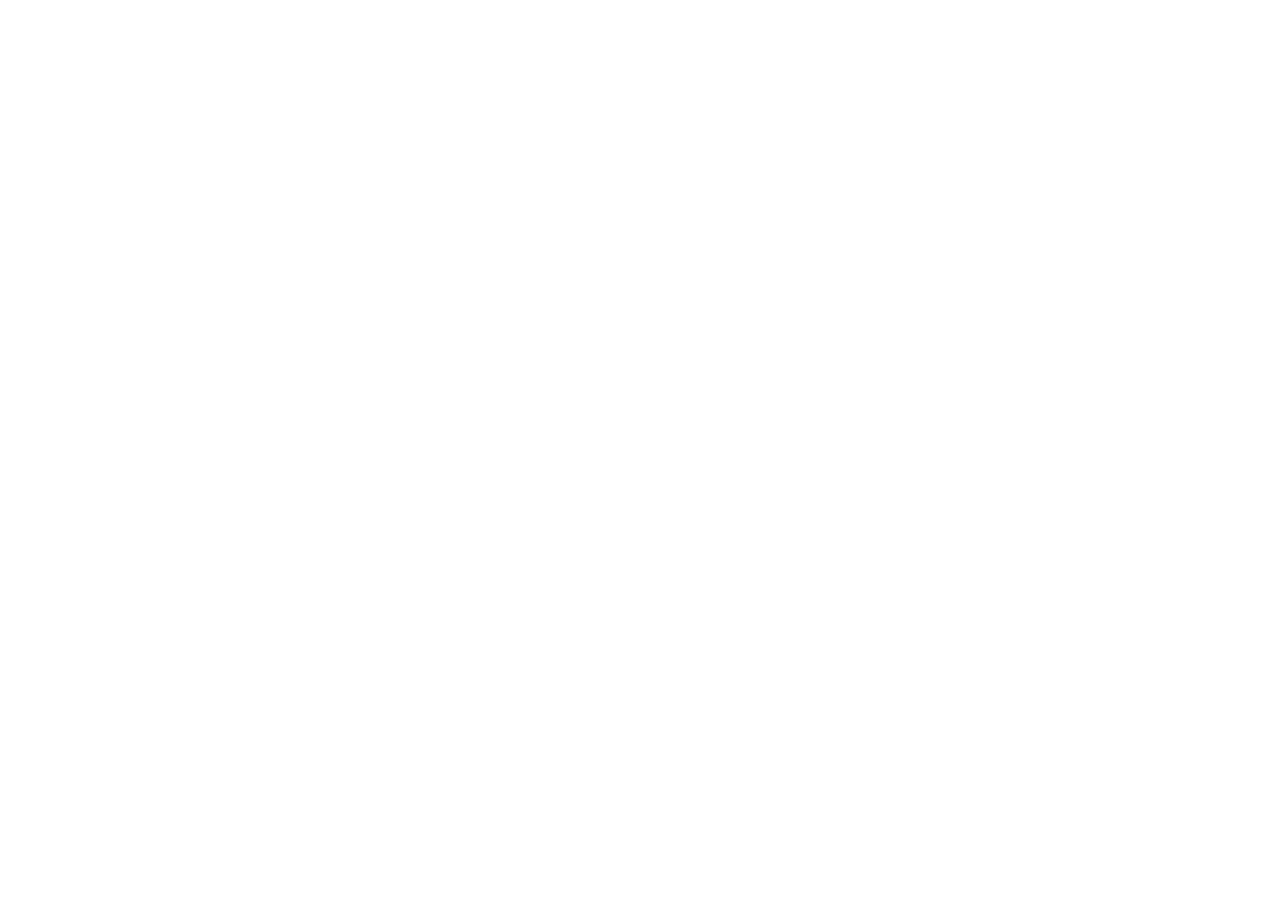
==== index.html @ 2d39d134 "Plantilla MauricioAizaga.com" ====
<!doctype html>
<!-- paulirish.com/2008/conditional-stylesheets-vs-css-hacks-answer-neither/ -->
<!--[if lt IE 7]> <html class="no-js lt-ie9 lt-ie8 lt-ie7" lang="en"> <![endif]-->
<!--[if IE 7]>    <html class="no-js lt-ie9 lt-ie8" lang="en"> <![endif]-->
<!--[if IE 8]>    <html class="no-js lt-ie9" lang="en"> <![endif]-->
<!-- Consider adding a manifest.appcache: h5bp.com/d/Offline -->
<!--[if gt IE 8]><!--> <html class="no-js" lang="en"> <!--<![endif]-->
<head>
  <meta charset="utf-8">

  <!-- Use the .htaccess and remove these lines to avoid edge case issues.
       More info: h5bp.com/i/378 -->
  <meta http-equiv="X-UA-Compatible" content="IE=edge,chrome=1">

  <title>MauricioAizaga.com</title>
  <meta name="description" content="P&aacute;gina personal de @MaoAiz">

  <!-- Mobile viewport optimized: h5bp.com/viewport -->
  <meta name="viewport" content="width=device-width">

  <!-- Place favicon.ico and apple-touch-icon.png in the root directory: mathiasbynens.be/notes/touch-icons -->

  <link rel="stylesheet" href="css/style.css">

  <!-- More ideas for your <head> here: h5bp.com/d/head-Tips -->

  <!-- All JavaScript at the bottom, except this Modernizr build.
       Modernizr enables HTML5 elements & feature detects for optimal performance.
       Create your own custom Modernizr build: www.modernizr.com/download/ -->
  <script src="js/libs/modernizr-2.5.3.min.js"></script>
</head>
<body>
  <!-- Prompt IE 6 users to install Chrome Frame. Remove this if you support IE 6.
       chromium.org/developers/how-tos/chrome-frame-getting-started -->
  <!--[if lt IE 7]><p class=chromeframe>Your browser is <em>ancient!</em> <a href="http://browsehappy.com/">Upgrade to a different browser</a> or <a href="http://www.google.com/chromeframe/?redirect=true">install Google Chrome Frame</a> to experience this site.</p><![endif]-->
  <header>

  </header>
  <div role="main">

  </div>
  <footer>

  </footer>


  <!-- JavaScript at the bottom for fast page loading -->

  <!-- Grab Google CDN's jQuery, with a protocol relative URL; fall back to local if offline -->
  <script src="//ajax.googleapis.com/ajax/libs/jquery/1.7.1/jquery.min.js"></script>
  <script>window.jQuery || document.write('<script src="js/libs/jquery-1.7.1.min.js"><\/script>')</script>

  <!-- scripts concatenated and minified via build script -->
  <script src="js/plugins.js"></script>
  <script src="js/script.js"></script>
  <!-- end scripts -->

  <!-- Asynchronous Google Analytics snippet. Change UA-XXXXX-X to be your site's ID.
       mathiasbynens.be/notes/async-analytics-snippet -->
  <script>
//    var _gaq=[['_setAccount','UA-XXXXX-X'],['_trackPageview']];
//    (function(d,t){var g=d.createElement(t),s=d.getElementsByTagName(t)[0];
//    g.src=('https:'==location.protocol?'//ssl':'//www')+'.google-analytics.com/ga.js';
//    s.parentNode.insertBefore(g,s)}(document,'script'));
  </script>
</body>
</html>
---- css/style.css ----
/*
 * HTML5 Boilerplate
 *
 * What follows is the result of much research on cross-browser styling.
 * Credit left inline and big thanks to Nicolas Gallagher, Jonathan Neal,
 * Kroc Camen, and the H5BP dev community and team.
 *
 * Detailed information about this CSS: h5bp.com/css
 *
 * ==|== normalize ==========================================================
 */


/* =============================================================================
   HTML5 display definitions
   ========================================================================== */

article, aside, details, figcaption, figure, footer, header, hgroup, nav, section { display: block; }
audio, canvas, video { display: inline-block; *display: inline; *zoom: 1; }
audio:not([controls]) { display: none; }
[hidden] { display: none; }


/* =============================================================================
   Base
   ========================================================================== */

/*
 * 1. Correct text resizing oddly in IE6/7 when body font-size is set using em units
 * 2. Prevent iOS text size adjust on device orientation change, without disabling user zoom: h5bp.com/g
 */

html { font-size: 100%; -webkit-text-size-adjust: 100%; -ms-text-size-adjust: 100%; }

html, button, input, select, textarea { font-family: sans-serif; color: #222; }

body { margin: 0; font-size: 1em; line-height: 1.4; }

/*
 * Remove text-shadow in selection highlight: h5bp.com/i
 * These selection declarations have to be separate
 * Also: hot pink! (or customize the background color to match your design)
 */

::-moz-selection { background: #fe57a1; color: #fff; text-shadow: none; }
::selection { background: #fe57a1; color: #fff; text-shadow: none; }


/* =============================================================================
   Links
   ========================================================================== */

a { color: #00e; }
a:visited { color: #551a8b; }
a:hover { color: #06e; }
a:focus { outline: thin dotted; }

/* Improve readability when focused and hovered in all browsers: h5bp.com/h */
a:hover, a:active { outline: 0; }


/* =============================================================================
   Typography
   ========================================================================== */

abbr[title] { border-bottom: 1px dotted; }

b, strong { font-weight: bold; }

blockquote { margin: 1em 40px; }

dfn { font-style: italic; }

hr { display: block; height: 1px; border: 0; border-top: 1px solid #ccc; margin: 1em 0; padding: 0; }

ins { background: #ff9; color: #000; text-decoration: none; }

mark { background: #ff0; color: #000; font-style: italic; font-weight: bold; }

/* Redeclare monospace font family: h5bp.com/j */
pre, code, kbd, samp { font-family: monospace, serif; _font-family: 'courier new', monospace; font-size: 1em; }

/* Improve readability of pre-formatted text in all browsers */
pre { white-space: pre; white-space: pre-wrap; word-wrap: break-word; }

q { quotes: none; }
q:before, q:after { content: ""; content: none; }

small { font-size: 85%; }

/* Position subscript and superscript content without affecting line-height: h5bp.com/k */
sub, sup { font-size: 75%; line-height: 0; position: relative; vertical-align: baseline; }
sup { top: -0.5em; }
sub { bottom: -0.25em; }


/* =============================================================================
   Lists
   ========================================================================== */

ul, ol { margin: 1em 0; padding: 0 0 0 40px; }
dd { margin: 0 0 0 40px; }
nav ul, nav ol { list-style: none; list-style-image: none; margin: 0; padding: 0; }


/* =============================================================================
   Embedded content
   ========================================================================== */

/*
 * 1. Improve image quality when scaled in IE7: h5bp.com/d
 * 2. Remove the gap between images and borders on image containers: h5bp.com/i/440
 */

img { border: 0; -ms-interpolation-mode: bicubic; vertical-align: middle; }

/*
 * Correct overflow not hidden in IE9
 */

svg:not(:root) { overflow: hidden; }


/* =============================================================================
   Figures
   ========================================================================== */

figure { margin: 0; }


/* =============================================================================
   Forms
   ========================================================================== */

form { margin: 0; }
fieldset { border: 0; margin: 0; padding: 0; }

/* Indicate that 'label' will shift focus to the associated form element */
label { cursor: pointer; }

/*
 * 1. Correct color not inheriting in IE6/7/8/9
 * 2. Correct alignment displayed oddly in IE6/7
 */

legend { border: 0; *margin-left: -7px; padding: 0; white-space: normal; }

/*
 * 1. Correct font-size not inheriting in all browsers
 * 2. Remove margins in FF3/4 S5 Chrome
 * 3. Define consistent vertical alignment display in all browsers
 */

button, input, select, textarea { font-size: 100%; margin: 0; vertical-align: baseline; *vertical-align: middle; }

/*
 * 1. Define line-height as normal to match FF3/4 (set using !important in the UA stylesheet)
 */

button, input { line-height: normal; }

/*
 * 1. Display hand cursor for clickable form elements
 * 2. Allow styling of clickable form elements in iOS
 * 3. Correct inner spacing displayed oddly in IE7 (doesn't effect IE6)
 */

button, input[type="button"], input[type="reset"], input[type="submit"] { cursor: pointer; -webkit-appearance: button; *overflow: visible; }

/*
 * Re-set default cursor for disabled elements
 */

button[disabled], input[disabled] { cursor: default; }

/*
 * Consistent box sizing and appearance
 */

input[type="checkbox"], input[type="radio"] { box-sizing: border-box; padding: 0; *width: 13px; *height: 13px; }
input[type="search"] { -webkit-appearance: textfield; -moz-box-sizing: content-box; -webkit-box-sizing: content-box; box-sizing: content-box; }
input[type="search"]::-webkit-search-decoration, input[type="search"]::-webkit-search-cancel-button { -webkit-appearance: none; }

/*
 * Remove inner padding and border in FF3/4: h5bp.com/l
 */

button::-moz-focus-inner, input::-moz-focus-inner { border: 0; padding: 0; }

/*
 * 1. Remove default vertical scrollbar in IE6/7/8/9
 * 2. Allow only vertical resizing
 */

textarea { overflow: auto; vertical-align: top; resize: vertical; }

/* Colors for form validity */
input:valid, textarea:valid {  }
input:invalid, textarea:invalid { background-color: #f0dddd; }


/* =============================================================================
   Tables
   ========================================================================== */

table { border-collapse: collapse; border-spacing: 0; }
td { vertical-align: top; }


/* =============================================================================
   Chrome Frame Prompt
   ========================================================================== */

.chromeframe { margin: 0.2em 0; background: #ccc; color: black; padding: 0.2em 0; }


/* ==|== primary styles =====================================================
   Author: Mauricio Aizaga @MaoAiz
   ========================================================================== */
















/* ==|== media queries ======================================================
   EXAMPLE Media Query for Responsive Design.
   This example overrides the primary ('mobile first') styles
   Modify as content requires.
   ========================================================================== */

@media only screen and (min-width: 35em) {
  /* Style adjustments for viewports that meet the condition */
}



/* ==|== non-semantic helper classes ========================================
   Please define your styles before this section.
   ========================================================================== */

/* For image replacement */
.ir { display: block; border: 0; text-indent: -999em; overflow: hidden; background-color: transparent; background-repeat: no-repeat; text-align: left; direction: ltr; *line-height: 0; }
.ir br { display: none; }

/* Hide from both screenreaders and browsers: h5bp.com/u */
.hidden { display: none !important; visibility: hidden; }

/* Hide only visually, but have it available for screenreaders: h5bp.com/v */
.visuallyhidden { border: 0; clip: rect(0 0 0 0); height: 1px; margin: -1px; overflow: hidden; padding: 0; position: absolute; width: 1px; }

/* Extends the .visuallyhidden class to allow the element to be focusable when navigated to via the keyboard: h5bp.com/p */
.visuallyhidden.focusable:active, .visuallyhidden.focusable:focus { clip: auto; height: auto; margin: 0; overflow: visible; position: static; width: auto; }

/* Hide visually and from screenreaders, but maintain layout */
.invisible { visibility: hidden; }

/* Contain floats: h5bp.com/q */
.clearfix:before, .clearfix:after { content: ""; display: table; }
.clearfix:after { clear: both; }
.clearfix { *zoom: 1; }



/* ==|== print styles =======================================================
   Print styles.
   Inlined to avoid required HTTP connection: h5bp.com/r
   ========================================================================== */

@media print {
  * { background: transparent !important; color: black !important; box-shadow:none !important; text-shadow: none !important; filter:none !important; -ms-filter: none !important; } /* Black prints faster: h5bp.com/s */
  a, a:visited { text-decoration: underline; }
  a[href]:after { content: " (" attr(href) ")"; }
  abbr[title]:after { content: " (" attr(title) ")"; }
  .ir a:after, a[href^="javascript:"]:after, a[href^="#"]:after { content: ""; }  /* Don't show links for images, or javascript/internal links */
  pre, blockquote { border: 1px solid #999; page-break-inside: avoid; }
  thead { display: table-header-group; } /* h5bp.com/t */
  tr, img { page-break-inside: avoid; }
  img { max-width: 100% !important; }
  @page { margin: 0.5cm; }
  p, h2, h3 { orphans: 3; widows: 3; }
  h2, h3 { page-break-after: avoid; }
}
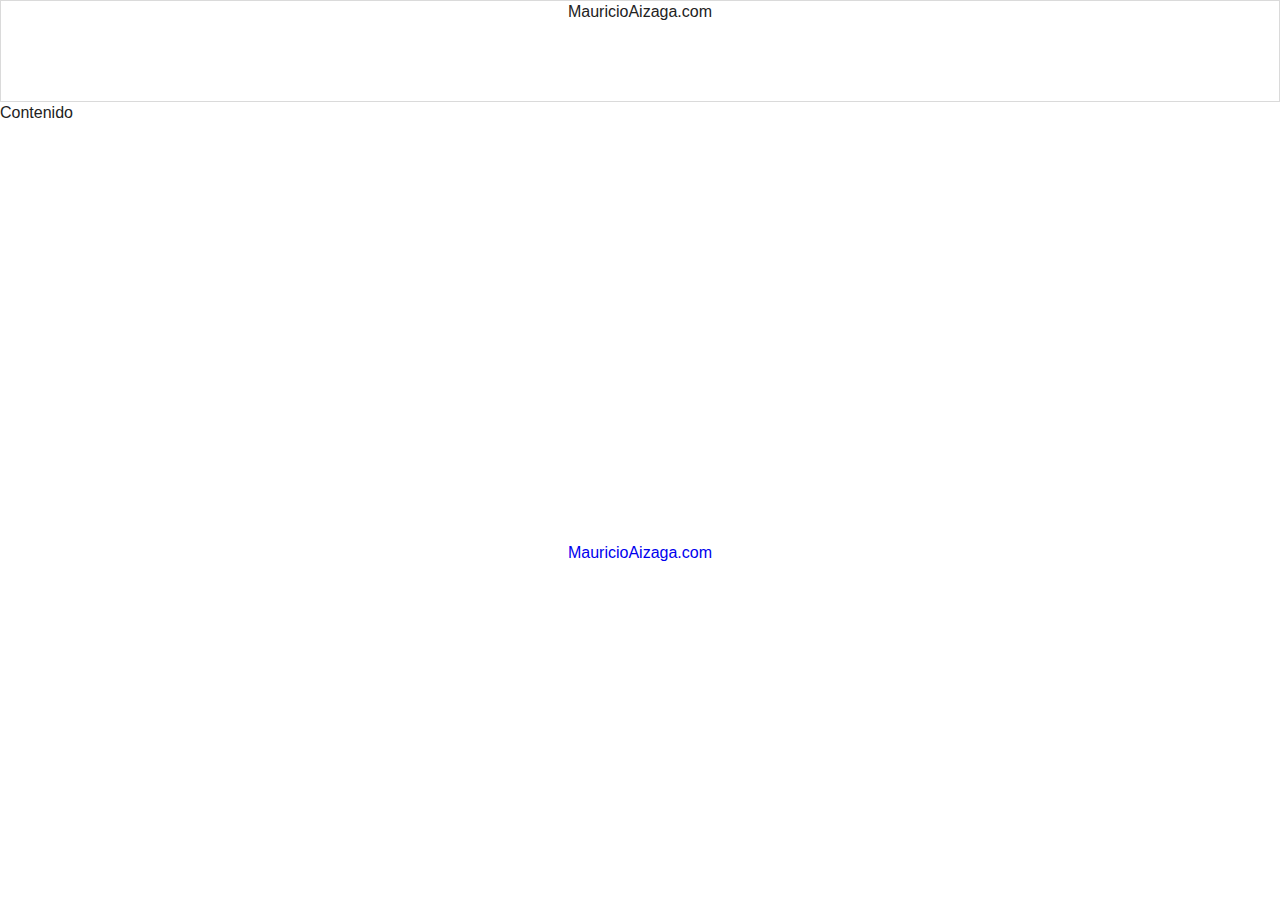
==== commit 8d3329a1: "plantilla con estructura básica" ====
--- a/index.html
+++ b/index.html
@@ -4,7 +4,7 @@
 <!--[if IE 7]>    <html class="no-js lt-ie9 lt-ie8" lang="en"> <![endif]-->
 <!--[if IE 8]>    <html class="no-js lt-ie9" lang="en"> <![endif]-->
 <!-- Consider adding a manifest.appcache: h5bp.com/d/Offline -->
-<!--[if gt IE 8]><!--> <html class="no-js" lang="en"> <!--<![endif]-->
+<!--[if gt IE 8]><!--> <html class="no-js" lang="es"> <!--<![endif]-->
 <head>
   <meta charset="utf-8">
 
@@ -32,15 +32,17 @@
 <body>
   <!-- Prompt IE 6 users to install Chrome Frame. Remove this if you support IE 6.
        chromium.org/developers/how-tos/chrome-frame-getting-started -->
-  <!--[if lt IE 7]><p class=chromeframe>Your browser is <em>ancient!</em> <a href="http://browsehappy.com/">Upgrade to a different browser</a> or <a href="http://www.google.com/chromeframe/?redirect=true">install Google Chrome Frame</a> to experience this site.</p><![endif]-->
-  <header>
-
+  <!--[if lt IE 7]><p class=chromeframe>Tu Navegador es <em>anciano!</em> <a href="http://browsehappy.com/">Modernizate! usa un navegador de verdad</a> o <a href="http://www.google.com/chromeframe/?redirect=true">installa el "Google Chrome Frame"</a> para visualizar mejor este sitio.</p><![endif]-->
+  <header class="b">
+      MauricioAizaga.com
   </header>
-  <div role="main">
-
+  <div id="main" role="main"  class="">
+    Contenido
   </div>
-  <footer>
-
+  <footer  class="">
+      <div>
+          <a href="http://MauricioAizaga.com">MauricioAizaga.com</a>
+      </div>
   </footer>
 
 
--- a/css/style.css
+++ b/css/style.css
@@ -217,10 +217,52 @@
 /* ==|== primary styles =====================================================
    Author: Mauricio Aizaga @MaoAiz
    ========================================================================== */
-
-
-
-
+*{
+    margin: 0;
+    padding: 0;
+}
+body{
+    font-family:helvetica,Verdana;
+    font-size:16px;
+    background-image: url("../img/fondo.png");
+}
+a,a:visited{
+    text-decoration: none;
+}
+a:hover{
+    text-decoration: underline;
+}
+.b{
+    border:solid thin #dadada;
+}
+.box{
+    overflow: hidden;
+}
+.left{
+    float: left;
+}
+.right{
+    float: right;
+}
+body > header{
+    text-align: center;
+    height: 100px;
+}
+body > #main{
+    min-height: 400px;
+}
+body > footer{
+    background-image: url("../img/bg-footer.png");
+    color:white;
+    height: 300px;
+    text-align: center;
+}
+body > footer div a:visited{
+    color:white;
+}
+body > footer > div{
+    padding: 40px;
+}
 
 
 
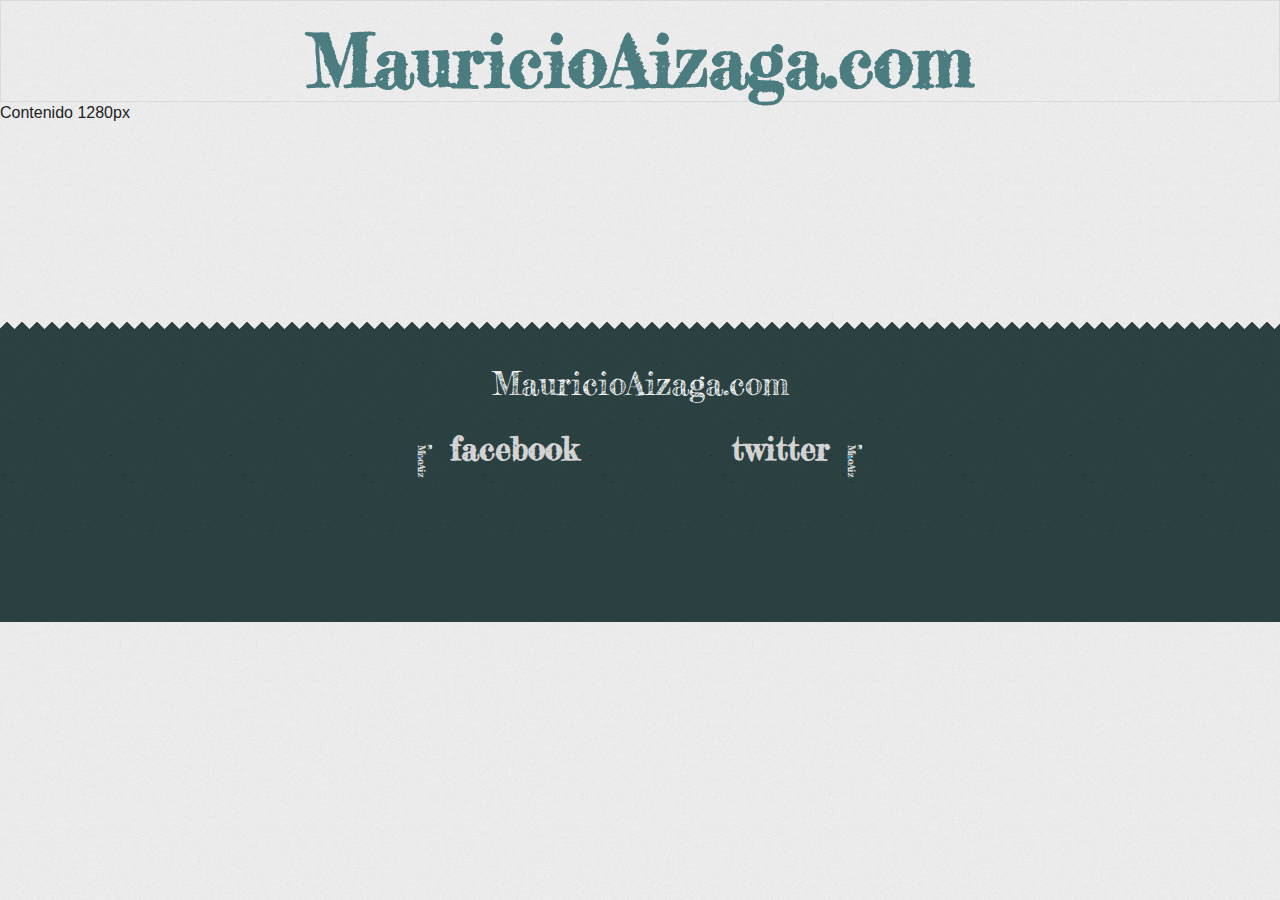
==== commit 8d1b2447: "Efectos en el header y footer" ====
--- a/index.html
+++ b/index.html
@@ -20,8 +20,8 @@
 
   <!-- Place favicon.ico and apple-touch-icon.png in the root directory: mathiasbynens.be/notes/touch-icons -->
 
+  <link href='http://fonts.googleapis.com/css?family=Fredericka+the+Great' rel='stylesheet' type='text/css'>
   <link rel="stylesheet" href="css/style.css">
-
   <!-- More ideas for your <head> here: h5bp.com/d/head-Tips -->
 
   <!-- All JavaScript at the bottom, except this Modernizr build.
@@ -34,14 +34,37 @@
        chromium.org/developers/how-tos/chrome-frame-getting-started -->
   <!--[if lt IE 7]><p class=chromeframe>Tu Navegador es <em>anciano!</em> <a href="http://browsehappy.com/">Modernizate! usa un navegador de verdad</a> o <a href="http://www.google.com/chromeframe/?redirect=true">installa el "Google Chrome Frame"</a> para visualizar mejor este sitio.</p><![endif]-->
   <header class="b">
-      MauricioAizaga.com
+      <h1><span id="ma">Ma</span><span id="u">u</span><span id="r">r</span><span id="i1">i</span><span id="c">c</span><span id="i2">i</span><span id="o">o</span><span id="a">A</span><span id="i">i</span><span id="z">z</span><span id="a2">a</span><span id="g">g</span><span id="a3">a</span><span id="punto">.</span><span id="c2">c</span><span id="o2">o</span><span id="m2">m</span></h1>
   </header>
   <div id="main" role="main"  class="">
     Contenido
+    <span id="ancho"></span>px
   </div>
   <footer  class="">
-      <div>
+      <div class="">
           <a href="http://MauricioAizaga.com">MauricioAizaga.com</a>
+          <div class="social box ">
+              <div id="facebook" class="">
+                <a href="http://facebook.com/MaoAiz" target="_blank">
+                    <span class="right">facebook</span>
+<!--                    <di v class="clearfix"></div>-->
+                    <div class="social-pictures left">
+                        <div><img id="fb-mao_picture" class="social-picture"  alt="MaoAiz" src="http://graph.facebook.com/MaoAiz/picture"  /></div>
+                        <div><img id="facebook-favicon" class="social-icons"  alt="MaoAiz on Facebook" src="img/facebook-favicon.png" /></div>
+                    </div>
+                </a>
+              </div>
+              <div id="twitter" class="">
+                  <a href="http://twitter.com/MaoAiz" target="_blank">
+                      <span class="left">twitter</span>
+<!--                    <div class="clearfix"></div>-->
+                    <div class="social-pictures right">
+                        <div><img id="tw-mao_picture"  class="social-picture" alt="MaoAiz" src="https://si0.twimg.com/profile_images/1391659719/mao_reasonably_small.jpg" style="width: 50px;" /></div>
+                        <div><img id="twitter-favicon" class="social-icons" alt="MaoAiz on Twitter" src="img/twitter-favicon.png" /></div>
+                    </div>
+                  </a>
+              </div>
+          </div>
       </div>
   </footer>
 
--- a/css/style.css
+++ b/css/style.css
@@ -244,12 +244,21 @@
 .right{
     float: right;
 }
+body > header > h1{
+    font-size: 72px;
+    cursor: pointer;
+    position: relative;
+    top:10px;
+ }
 body > header{
+    color:#4b7c7f;
+    font-family: 'Fredericka the Great', cursive;
+    height: 100px;
     text-align: center;
-    height: 100px;
 }
 body > #main{
-    min-height: 400px;
+/*    min-height: 400px;*/
+    min-height: 220px;
 }
 body > footer{
     background-image: url("../img/bg-footer.png");
@@ -257,6 +266,11 @@
     height: 300px;
     text-align: center;
 }
+body > footer div a{
+    color:white;
+    font-family: 'Fredericka the Great', cursive;
+    font-size: 32px;
+}
 body > footer div a:visited{
     color:white;
 }
@@ -264,9 +278,129 @@
     padding: 40px;
 }
 
-
-
-
+.social{
+/*    height: 100px;*/
+/*    height: auto;*/
+    margin: 0 auto;
+    padding: 20px 10px;
+    width: 40%;
+}
+.social div{
+/*    height: 40px;*/
+}
+.social #facebook{
+    float: left;
+/*    display: block;*/
+}
+.social #twitter{
+    float: right;
+}
+.social div a{
+/*    border:solid thin gray;*/
+    color:lightgrey;
+    display:block;
+    font-weight: bold;
+    text-decoration: none;
+}
+.social div a:hover{
+    display:block;
+/*    color:red;*/
+    text-decoration: none;
+}
+#mao_picture{
+    
+}
+.social-pictures{
+    height: 50px;
+    padding: 0;
+    position: relative;
+    width: 50px;
+/*    border:solid thin red;*/
+}
+.social-pictures > div{
+    padding: 0;
+    position: absolute;
+    top:0;
+    left:0;
+}
+.social-picture{
+    border-radius: 8px;
+}
+.social-icons{
+    height: 16px;
+    left: 35px;
+    position: relative;
+    top:18.5px;
+    width: 16px;
+    border-bottom-right-radius: 8px;
+    border-top-left-radius: 8px;
+}
+.trans{
+    -webkit-transition: -webkit-transform 0.5s;
+    -moz-transition: -moz-transform 0.5s;
+    -webkit-transform: rotate(90deg) scale(0.3);
+    -moz-transform: rotate(90deg) scale(0.3);
+}
+.transHover{
+    -webkit-transform: rotate(0deg) scale(1);
+    -moz-transform: rotate(0deg) scale(1);
+}
+.tw-font-color{
+    color: #4099FF;
+    font-size: 26px;
+}
+.fb-font-color{
+    color: #3b5998;
+    font-size: 30px;
+}
+.efecto{
+    
+}
+.efectoHover{
+    
+}
+/*--------------------<Responsive design>------------------------*/
+@media screen and (max-width:1000px){
+    .social{
+        width: 70%;
+    }
+    body > header > h1{
+        font-size: 64px;
+    }
+}
+
+@media screen and (max-width:700px){
+    .social{
+        width: 80%;
+    }
+    body > header > h1{
+        font-size: 42px;
+    }
+}
+@media screen and (max-width:481px){
+    .social{
+        width: 80%;
+        color:green;
+    }
+    .social > div{
+        float: left;
+        width: 100%;
+        font-size: 10px;
+    }
+    body > header > h1{
+        font-size: 28px;
+    }
+}
+@media screen and (max-width:321px){
+    #facebook{
+        color:red;
+    }
+    .social{
+        width: 100%;
+        color:red;
+    }
+}
+/*--------------------</Responsive design>------------------------*/
 
 
 
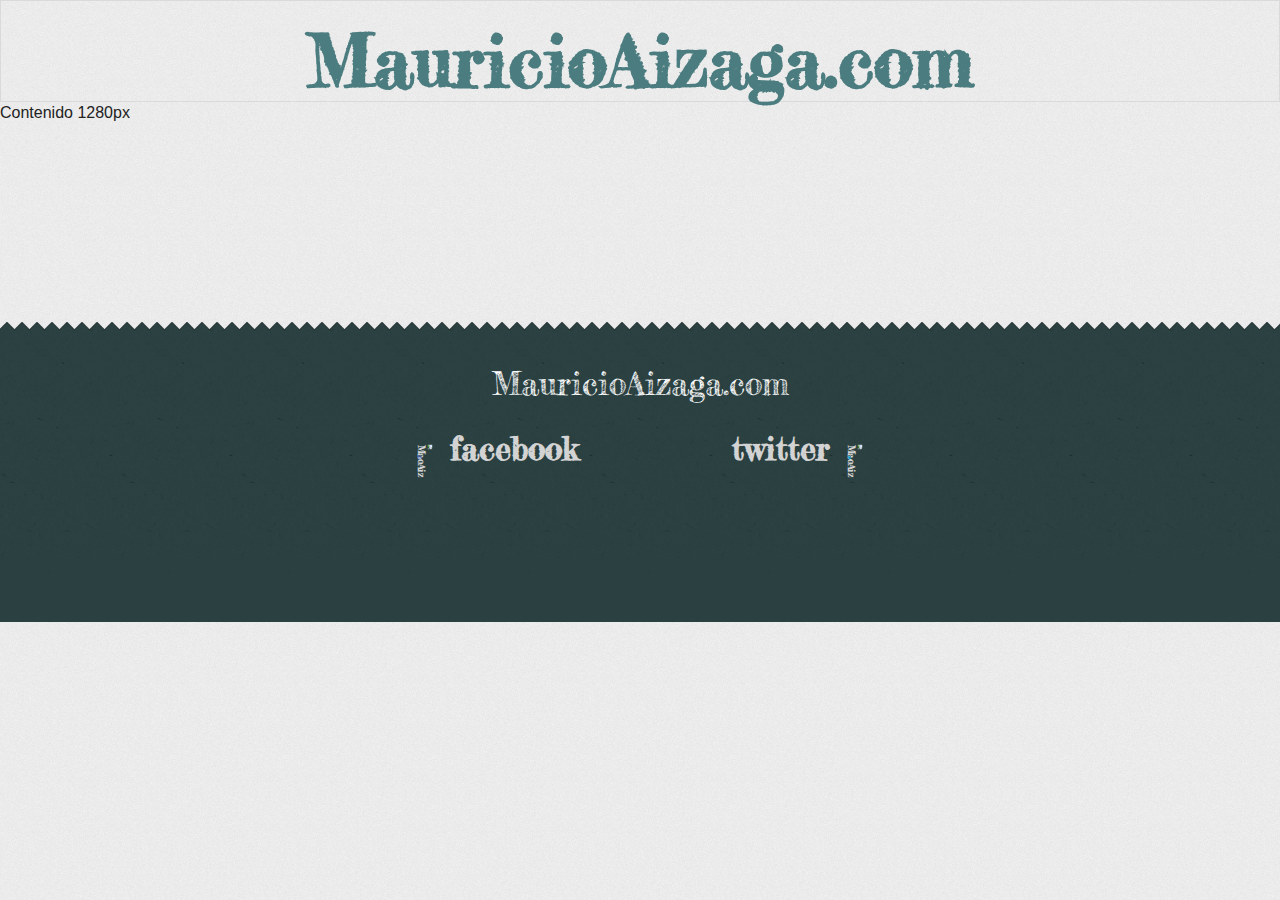
==== commit d237ab14: "Añadiendo PrefixFree - Reparando efectos del footer" ====
--- a/index.html
+++ b/index.html
@@ -24,6 +24,7 @@
   <link rel="stylesheet" href="css/style.css">
   <!-- More ideas for your <head> here: h5bp.com/d/head-Tips -->
 
+  <script src="js/libs/prefixfree.min.js"></script>
   <!-- All JavaScript at the bottom, except this Modernizr build.
        Modernizr enables HTML5 elements & feature detects for optimal performance.
        Create your own custom Modernizr build: www.modernizr.com/download/ -->
@@ -49,7 +50,7 @@
                     <span class="right">facebook</span>
 <!--                    <di v class="clearfix"></div>-->
                     <div class="social-pictures left">
-                        <div><img id="fb-mao_picture" class="social-picture"  alt="MaoAiz" src="http://graph.facebook.com/MaoAiz/picture"  /></div>
+                        <div class="borde"><img id="fb-mao_picture" class="social-picture"  alt="MaoAiz" src="http://graph.facebook.com/MaoAiz/picture"  /></div>
                         <div><img id="facebook-favicon" class="social-icons"  alt="MaoAiz on Facebook" src="img/facebook-favicon.png" /></div>
                     </div>
                 </a>
@@ -59,7 +60,7 @@
                       <span class="left">twitter</span>
 <!--                    <div class="clearfix"></div>-->
                     <div class="social-pictures right">
-                        <div><img id="tw-mao_picture"  class="social-picture" alt="MaoAiz" src="https://si0.twimg.com/profile_images/1391659719/mao_reasonably_small.jpg" style="width: 50px;" /></div>
+                        <div class="borde"><img id="tw-mao_picture"  class="social-picture" alt="MaoAiz" src="https://si0.twimg.com/profile_images/1391659719/mao_reasonably_small.jpg" style="width: 50px;" /></div>
                         <div><img id="twitter-favicon" class="social-icons" alt="MaoAiz on Twitter" src="img/twitter-favicon.png" /></div>
                     </div>
                   </a>
--- a/css/style.css
+++ b/css/style.css
@@ -324,7 +324,7 @@
     left:0;
 }
 .social-picture{
-    border-radius: 8px;
+/*    border-radius: 8px;*/
 }
 .social-icons{
     height: 16px;
@@ -336,14 +336,18 @@
     border-top-left-radius: 8px;
 }
 .trans{
-    -webkit-transition: -webkit-transform 0.5s;
-    -moz-transition: -moz-transform 0.5s;
-    -webkit-transform: rotate(90deg) scale(0.3);
-    -moz-transform: rotate(90deg) scale(0.3);
+    border-radius: 8px;
+/*    -webkit-transition: -webkit-transform 0.5s;
+    -moz-transition: -moz-transform 0.5s;*/
+/*    -webkit-transform: rotate(90deg) scale(0.3);
+    -moz-transform: rotate(90deg) scale(0.3);*/
+    transition: transform 0.5s;
+    transform: rotate(90deg) scale(0.3);
 }
 .transHover{
-    -webkit-transform: rotate(0deg) scale(1);
-    -moz-transform: rotate(0deg) scale(1);
+/*    -webkit-transform: rotate(0deg) scale(1);
+    -moz-transform: rotate(0deg) scale(1);*/
+    transform: rotate(0deg) scale(1);
 }
 .tw-font-color{
     color: #4099FF;
@@ -351,13 +355,16 @@
 }
 .fb-font-color{
     color: #3b5998;
-    font-size: 30px;
+    font-size: 28px;
 }
 .efecto{
     
 }
 .efectoHover{
     
+}
+.borde{
+    border:1px;
 }
 /*--------------------<Responsive design>------------------------*/
 @media screen and (max-width:1000px){
